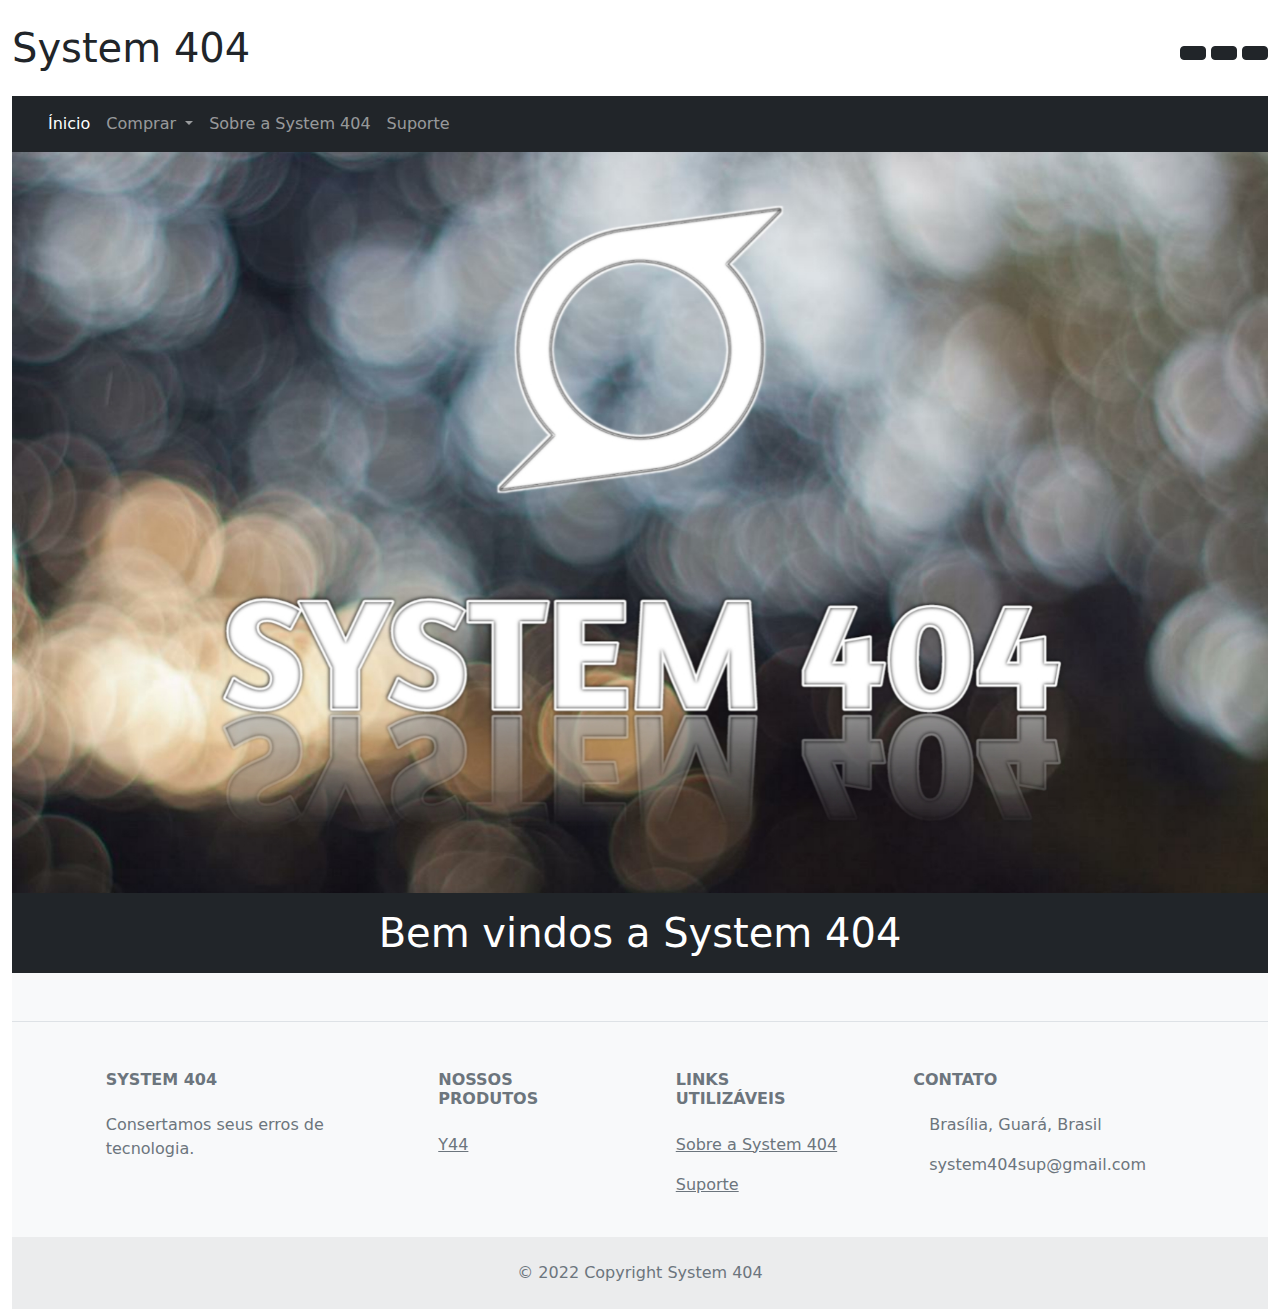
==== index.html @ 0093657b "Add files via upload" ====
<!DOCTYPE html>
<html lang="pt-BR">
	<head>
		<meta charset="utf-8">
		<meta name="viewport" content="width=device-width, initial-scale=1">
		<link href="css/" rel="stylesheet">
		<title>System 404</title>
		<link rel="icon" href="images/favicon12.ico">
		<link rel="stylesheet" type="text/css" href="css/bootstrap.min.css">
		<link rel="stylesheet" type="text/css" href="fonts/fontawesome/css/all.min.css">   
    <link href="https://fonts.googleapis.com/css2?family=Amatic+SC&display=swap" rel="stylesheet">
		</head>
		<body>
			
		 <div class="container-fluid">
		 	<div class="row mt-4">
		 		<div class="col-lg-8">
		 		<h1>
          <i class="fa-brands fa-superpowers"></i>
		 			System 404
		 		</h1>
		 		</div>
		 		<div class="col-lg-4 mt-3" align="right">
				<a href="about.html" class="btn btn-dark" data-bs-toggle="tooltip" data-bs-placement="top" title="Sobre a System 404">
		 			<i class="fa-brands fa-superpowers"></i></a>
				<a href="y44.html" class="btn btn-dark" data-bs-toggle="tooltip" data-bs-placement="top" title="Y44">
          <i class="fa-solid fa-laptop"></i></a>
				<a href="support.html" class="btn btn-dark" data-bs-toggle="tooltip" data-bs-placement="top" title="Suporte">
		 			<i class="fa-solid fa-headset"></i></a>
		 		</div>
		 	</div>
		 	<div>
		 		<div class="col-lg-12 mt-3">
		 			<nav class="navbar navbar-expand-lg navbar-dark bg-dark">
  <div class="container-fluid">
    <a class="navbar-brand" href="#"></a>
    <button class="navbar-toggler" type="button" data-bs-toggle="collapse" data-bs-target="#navbarSupportedContent" aria-controls="navbarSupportedContent" aria-expanded="false" aria-label="Toggle navigation">
      <span class="navbar-toggler-icon"></span>
    </button>
    <div class="collapse navbar-collapse" id="navbarSupportedContent">
      <ul class="navbar-nav me-auto mb-2 mb-lg-0">
        <li class="nav-item">
          <a class="nav-link active" aria-current="page" href="index.html">Ínicio</a>
        </li>
        <li class="nav-item dropdown">
          <a class="nav-link dropdown-toggle" href="#" id="navbarDropdown" role="button" data-bs-toggle="dropdown" aria-expanded="false">
           Comprar
          </a>
          <ul class="dropdown-menu" aria-labelledby="navbarDropdown">
            <li><a class="dropdown-item" href="y44.html">Y44</a></li>
        </li>
      </ul>
        <li class="nav-item">
          <a class="nav-link" href="about.html">Sobre a System 404</a>
        </li>
        <li class="nav-item">
          <a class="nav-link" href="support.html">Suporte</a>
        </li>
      </ul>
      
    </div>
  </div>
</nav>
		 	</div>
		 </div>
		 
				<img class="img-fluid" class="img-fluid" src="images/404.jpg" width="1325" height="650" class="mb-0">
				<h1 class="p-3 mb-0 bg-dark text-white text-center">Bem vindos a System 404</h1>
				
			<!-- Footer -->
<footer class="text-center text-lg-start bg-light text-muted">
<section
    class="d-flex justify-content-center justify-content-lg-between p-4 border-bottom">      
    </section>
  <!-- Section: Links  -->
  <section class="">
    <div class="container text-center text-md-start mt-5">
      <!-- Grid row -->
      <div class="row mt-3">
        <!-- Grid column -->
        <div class="col-md-3 col-lg-4 col-xl-3 mx-auto mb-4">
          <!-- Content -->
          <h6 class="text-uppercase fw-bold mb-4">
          <i class="fa-brands fa-superpowers"></i></i> System 404
          </h6>
          <p>
            Consertamos seus erros de tecnologia.
          </p>
        </div>
        <!-- Grid column -->

        <!-- Grid column -->
        <div class="col-md-2 col-lg-2 col-xl-2 mx-auto mb-4">
          <!-- Links -->
          <h6 class="text-uppercase fw-bold mb-4">
            Nossos Produtos
          </h6>
          <p>
            <a href="y44.html" class="text-reset">Y44</a>
          </p>
        </div>
        <!-- Grid column -->

        <!-- Grid column -->
        <div class="col-md-3 col-lg-2 col-xl-2 mx-auto mb-4">
          <!-- Links -->
          <h6 class="text-uppercase fw-bold mb-4">
            Links Utilizáveis
          </h6>
          <p>
            <a href="about.html" class="text-reset">Sobre a System 404</a>
          </p>
          <p>
            <a href="support.html" class="text-reset">Suporte</a>
          </p>
        </div>
        <!-- Grid column -->

        <!-- Grid column -->
        <div class="col-md-4 col-lg-3 col-xl-3 mx-auto mb-md-0 mb-4">
          <!-- Links -->
          <h6 class="text-uppercase fw-bold mb-4">
            Contato
          </h6>
          <p><i class="fas fa-home me-3"></i> Brasília, Guará, Brasil</p>
          <p>
            <i class="fas fa-envelope me-3"></i>
            system404sup@gmail.com
          </p>
        </div>
        <!-- Grid column -->
      </div>
      <!-- Grid row -->
    </div>
  </section>
  <!-- Section: Links  -->

  <!-- Copyright -->
  <div class="text-center p-4" style="background-color: rgba(0, 0, 0, 0.05);">
    © 2022 Copyright
    <a>System 404</a>
  </div>
  <!-- Copyright -->
</footer>
<!-- Footer -->
		<script src="js/bootstrap.bundle.min.js" type="text/javascript"></script>
	</body>
</html>
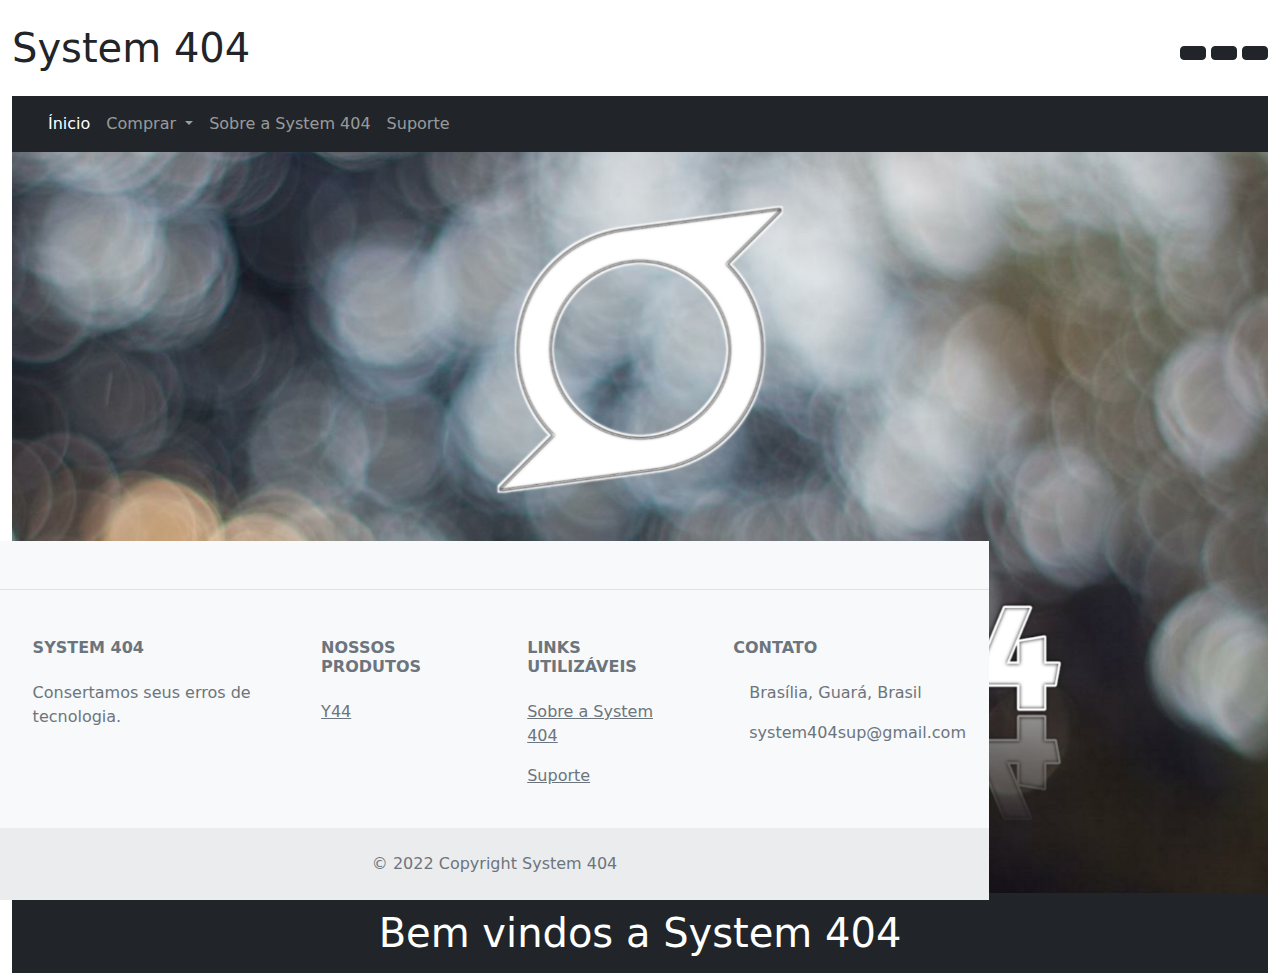
==== commit 8527f175: "Update index.html" ====
--- a/index.html
+++ b/index.html
@@ -3,7 +3,7 @@
 	<head>
 		<meta charset="utf-8">
 		<meta name="viewport" content="width=device-width, initial-scale=1">
-		<link href="css/" rel="stylesheet">
+		<link href="css/style.css" rel="stylesheet">
 		<title>System 404</title>
 		<link rel="icon" href="images/favicon12.ico">
 		<link rel="stylesheet" type="text/css" href="css/bootstrap.min.css">
@@ -145,4 +145,4 @@
 <!-- Footer -->
 		<script src="js/bootstrap.bundle.min.js" type="text/javascript"></script>
 	</body>
-</html>+</html>
--- a/css/style.css
+++ b/css/style.css
@@ -0,0 +1,28 @@
+@font-face{
+	font-family: 'Amatic SC';
+	src: url(../fonts/Amatic_SC/AmaticSC-Regular.ttf);
+    font-weight: normal;
+    font-style: normal;
+}
+
+.logo{
+    font-family: 'Amatic SC', cursive;
+	font-size: 5rem;
+}
+
+body{
+         font-style: normal;
+         font-size: 2.5em;
+         font-family: 'Amatic SC', cursive;
+   }
+
+footer {
+    position: fixed;
+    bottom:0;
+    left:0;
+}		
+
+.carousel-caption{
+    margin: 50px 60px 100px 60px;
+    width: 800px;
+}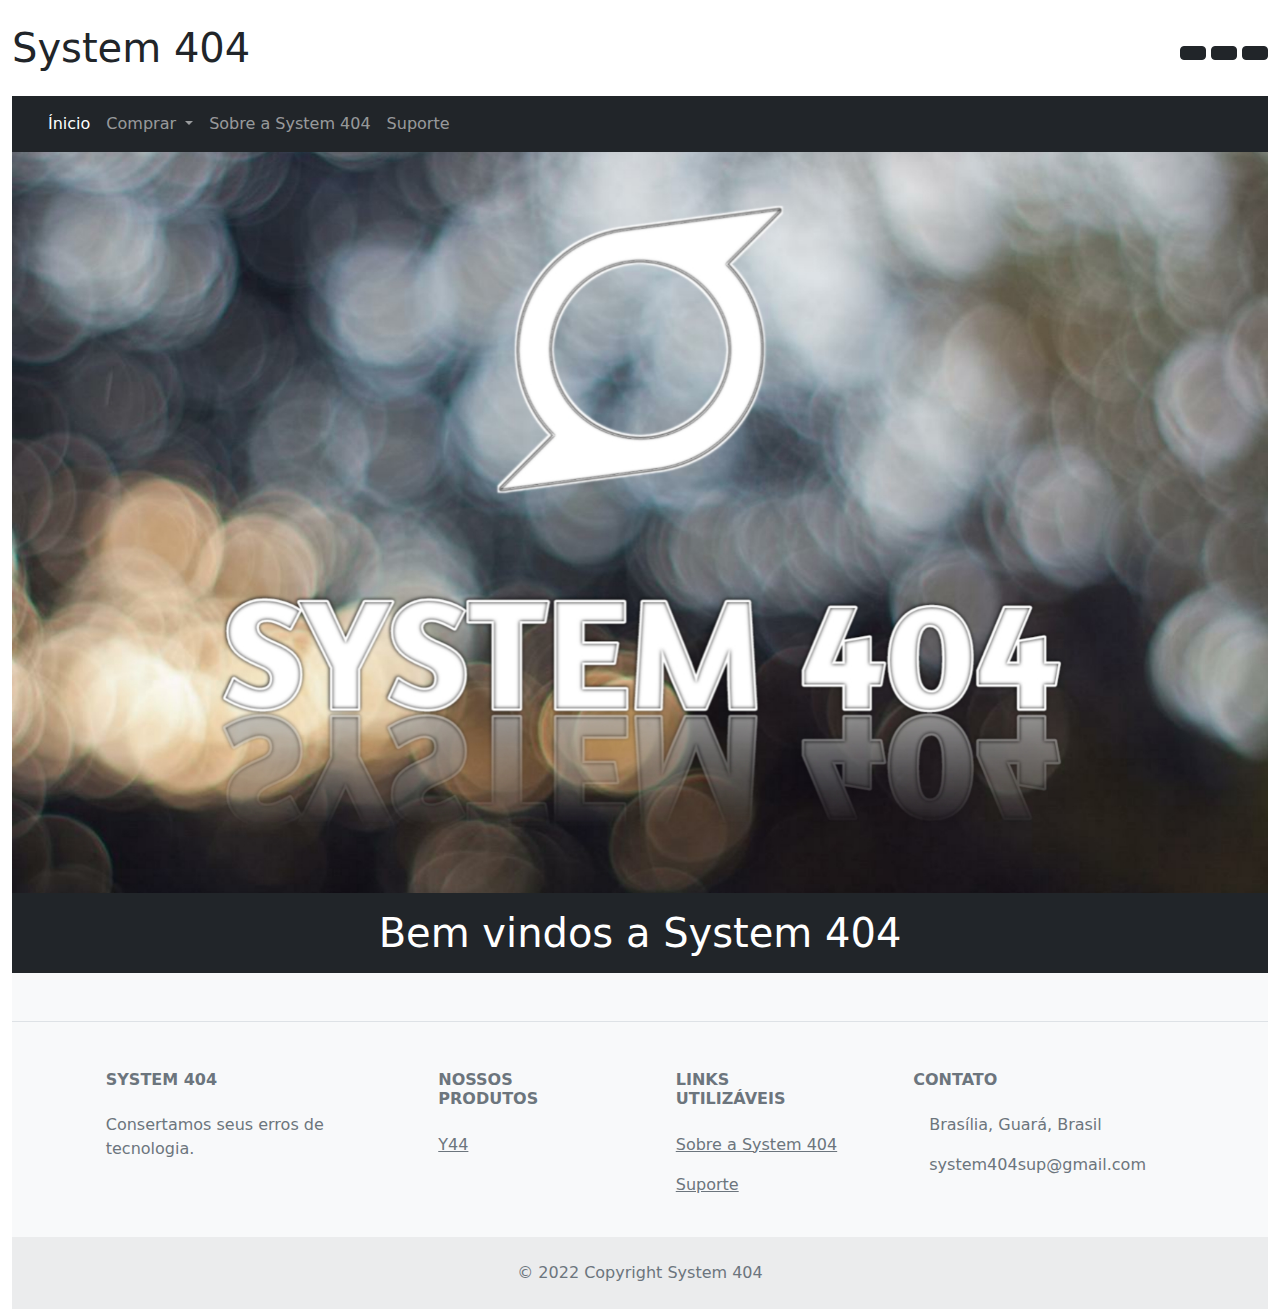
==== commit 0f97beef: "Update index.html" ====
--- a/index.html
+++ b/index.html
@@ -3,7 +3,7 @@
 	<head>
 		<meta charset="utf-8">
 		<meta name="viewport" content="width=device-width, initial-scale=1">
-		<link href="css/style.css" rel="stylesheet">
+		<link href="css/" rel="stylesheet">
 		<title>System 404</title>
 		<link rel="icon" href="images/favicon12.ico">
 		<link rel="stylesheet" type="text/css" href="css/bootstrap.min.css">
